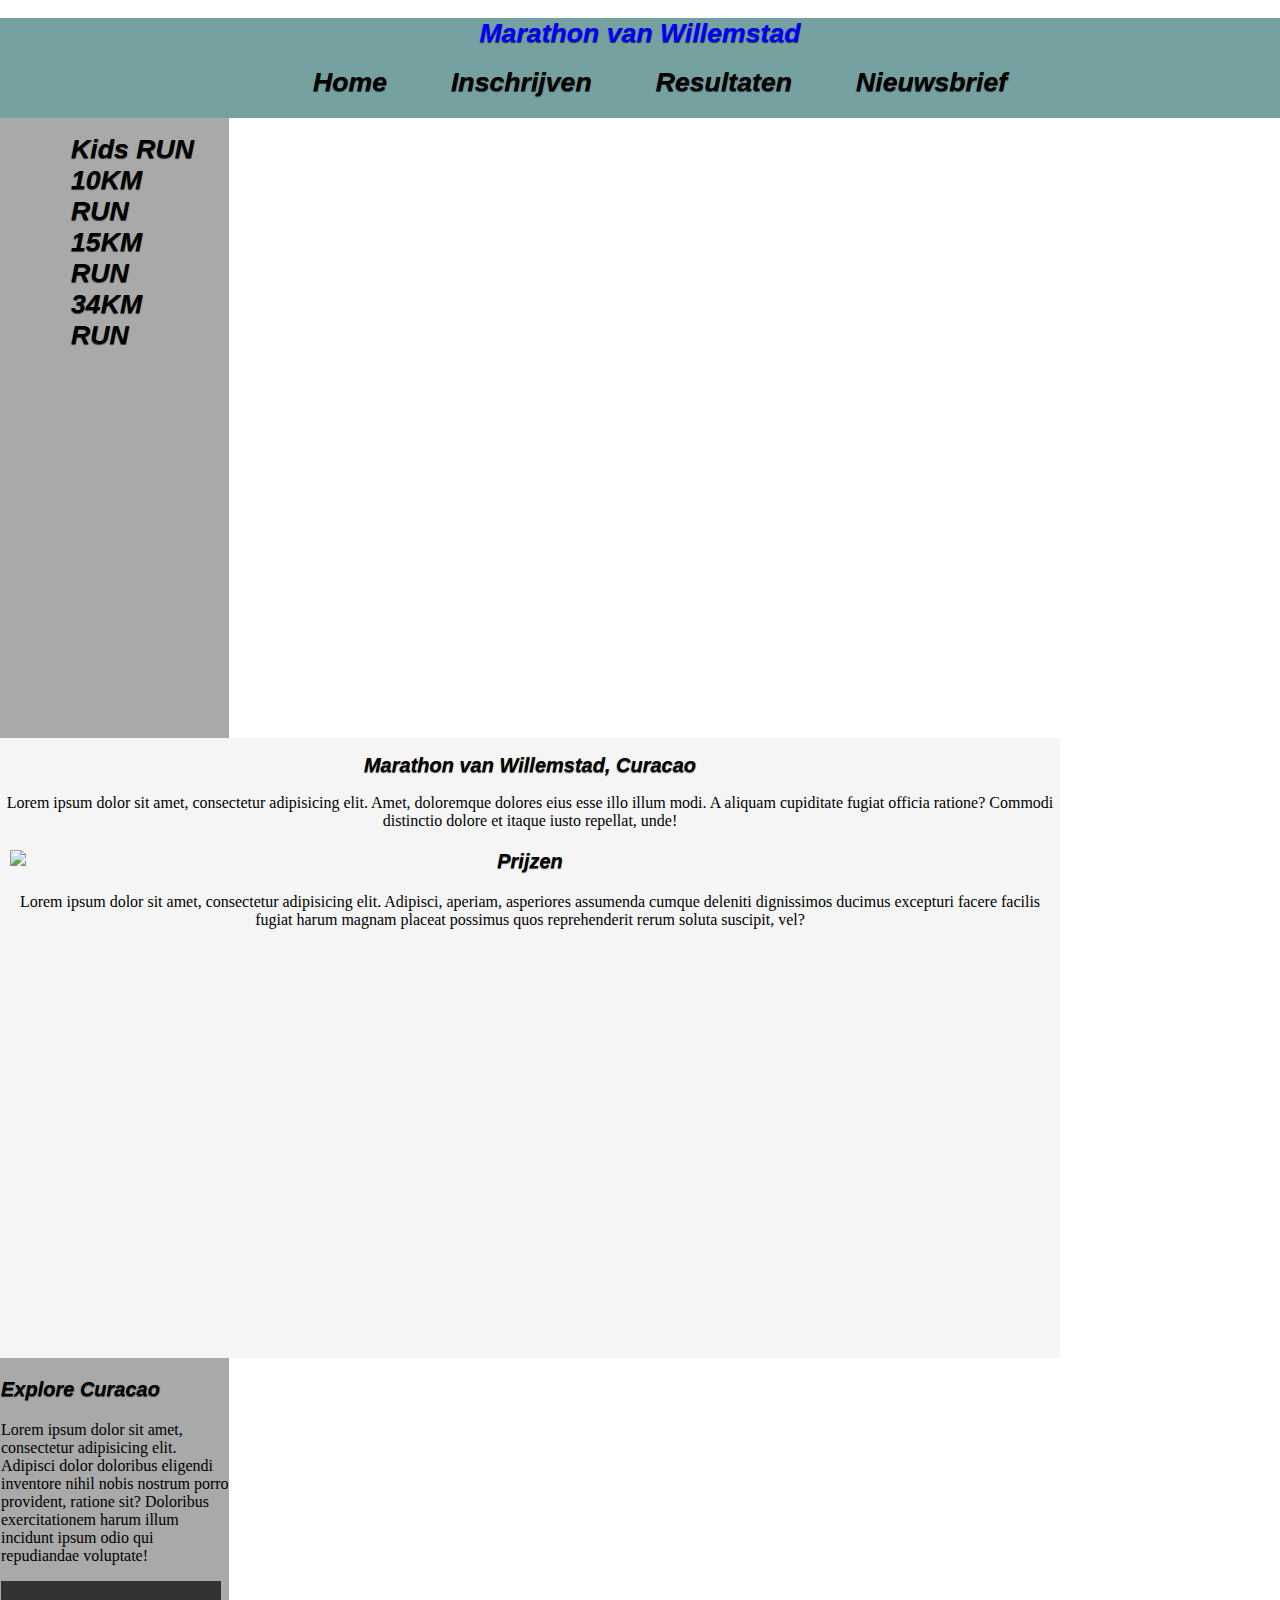
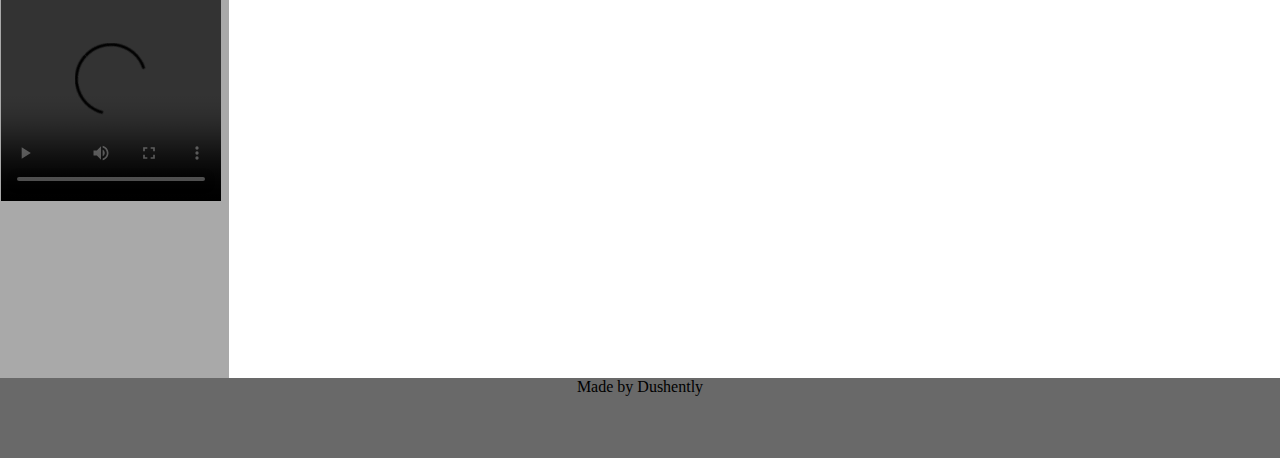
==== index (2).html @ 4010e870 "add all" ====
<!DOCTYPE html>
<html lang="en">
<head>
    <meta charset="iso-8859-11">
    <meta name="description" content="marathon amsterdam">
    <meta name="keywords" content="marathon, resultaten, inschrijven">
    <meta name="author" content="Dushently isenia">

    <title>Marathon van Amsterdam</title>
    <link rel="stylesheet" href="styles.css">
</head>
<body>
<div class="container">
    <header>
        <h1> Marathon van Willemstad</h1>
        <nav>
            <ul>
                <li><a href=" index%20(2).html">Home</a></li>
                <li><a href=" index%20(2).html">Inschrijven</a></li>
                <li><a href=" index%20(2).html">Resultaten</a></li>
                <li><a href=" index%20(2).html">Nieuwsbrief</a></li>

            </ul>
        </nav>
    </header>
    <aside>
        <nav>
            <ul>
                <li><a href="index%20(2).html">Kids RUN</a></li>
                <li><a href="index%20(2).html">10KM RUN</a></li>
                <li><a href="index%20(2).html">15KM RUN</a></li>
                <li><a href="index%20(2).html">34KM RUN</a></li>
            </ul>
        </nav>
        <div class="tix">
            <img src="../img/tix.gif" />
        </div>
    </aside>
    <main>
        <h2>Marathon van Willemstad, Curacao</h2>
        <article>
            <p>
                Lorem ipsum dolor sit amet, consectetur adipisicing elit. Amet, doloremque dolores eius esse illo illum
                modi. A
                aliquam cupiditate fugiat officia ratione? Commodi distinctio dolore et itaque iusto repellat, unde!
            </p>
            <h3>Prijzen</h3>
            <p>
                Lorem ipsum dolor sit amet, consectetur adipisicing elit. Adipisci, aperiam, asperiores assumenda cumque
                deleniti dignissimos ducimus excepturi facere facilis fugiat harum magnam placeat possimus quos
                reprehenderit
                rerum soluta suscipit, vel?
            </p>
        </article>
    </main>
    <aside>
        <h3> Explore Curacao</h3>
        <p>
            Lorem ipsum dolor sit amet, consectetur adipisicing elit. Adipisci dolor doloribus eligendi inventore nihil
            nobis nostrum porro provident, ratione sit? Doloribus exercitationem harum illum incidunt ipsum odio qui
            repudiandae voluptate!
        </p>
        <video class="video" controls>
            <source src="filmpje.mp4" type="video/mp4">
        </video>
    </aside>
    <footer>
        Made by Dushently
    </footer>
</div>
</body>
</html>
---- styles.css ----
body {
    margin: auto;

}

.container {
    width: auto;

}

header {
    background-color: #75A1A0;
    margin: 0 auto;
    height: 100px;
    text-align: center;
}

main {
    background-color: whitesmoke;
    width: 1060px;
    height: 620px;
    display: inline-block;
    float: left;
    text-align: center;
    margin: 0 auto;
}

aside {
    display: inline-block;
    width: 228px;
    float: left;
    height: 620px;
    background-color: darkgray;
    padding-left:1px;
}

footer {
    background-color: dimgray;
    height: 80px;
    margin: 0 auto;
    text-align: center;
    clear: both
}

h1 {
    text-decoration-style: solid;
    font-family: 'century gothic', Verdana, Geneva, sans-serif;
    font-size: 20pt;
    font-weight: bold;
    text-decoration: none;
    text-shadow: 0 1px 1px rgba(0, 0, 0, 0.70);
    font-style: oblique;
    color: blue;
}

h2 {
    text-decoration-style: solid;
    font-family: 'century gothic', Verdana, Geneva, sans-serif;
    font-size: 15pt;
    font-weight: bold;
    text-decoration: none;
    text-shadow: 0 1px 1px rgba(0, 0, 0, 0.70);
    font-style: oblique;
    color: black;
}

h3 {
    text-decoration-style: solid;
    font-family: 'century gothic', Verdana, Geneva, sans-serif;
    font-size: 15pt;
    font-weight: bold;
    text-decoration: none;
    text-shadow: 0 1px 1px rgba(0, 0, 0, 0.70);
    font-style: oblique;
    color: black;
}

nav ul li {
    padding: 0 30px;
    list-style-type: none;
    margin: 0 auto;
    display: inline-block;
}

nav ul li a {
    font-size: 20pt;
    font-weight: bold;
    text-decoration: none;
    text-shadow: 0 1px 1px rgba(0, 0, 0, 0.70);
    font-style: oblique;
    font-family: 'Century Schoolbook', Verdana, Geneva, sans-serif;
    color: black;
    -webkit-border-radius: 6px;
    -moz-border-radius: 6px;
    border-radius: 6px;
    -webkit-transition: all 1.0s ease-in-out;
    -moz-transition: all 1.0s ease-in-out;
    -o-transition: all 1.0s ease-in-out;
    transition: all 1.0s ease-in-out;
}

nav ul li a:hover,
nav ul li a:focus {
    color: #75A1A0;
    background-color: transparent;
}

p {
    font-style: inherit;
}

.video {
    width: 220px;
    height: 220px;
}

.tix {
    position: absolute;
    left: 10px;
    bottom: 30px;
}
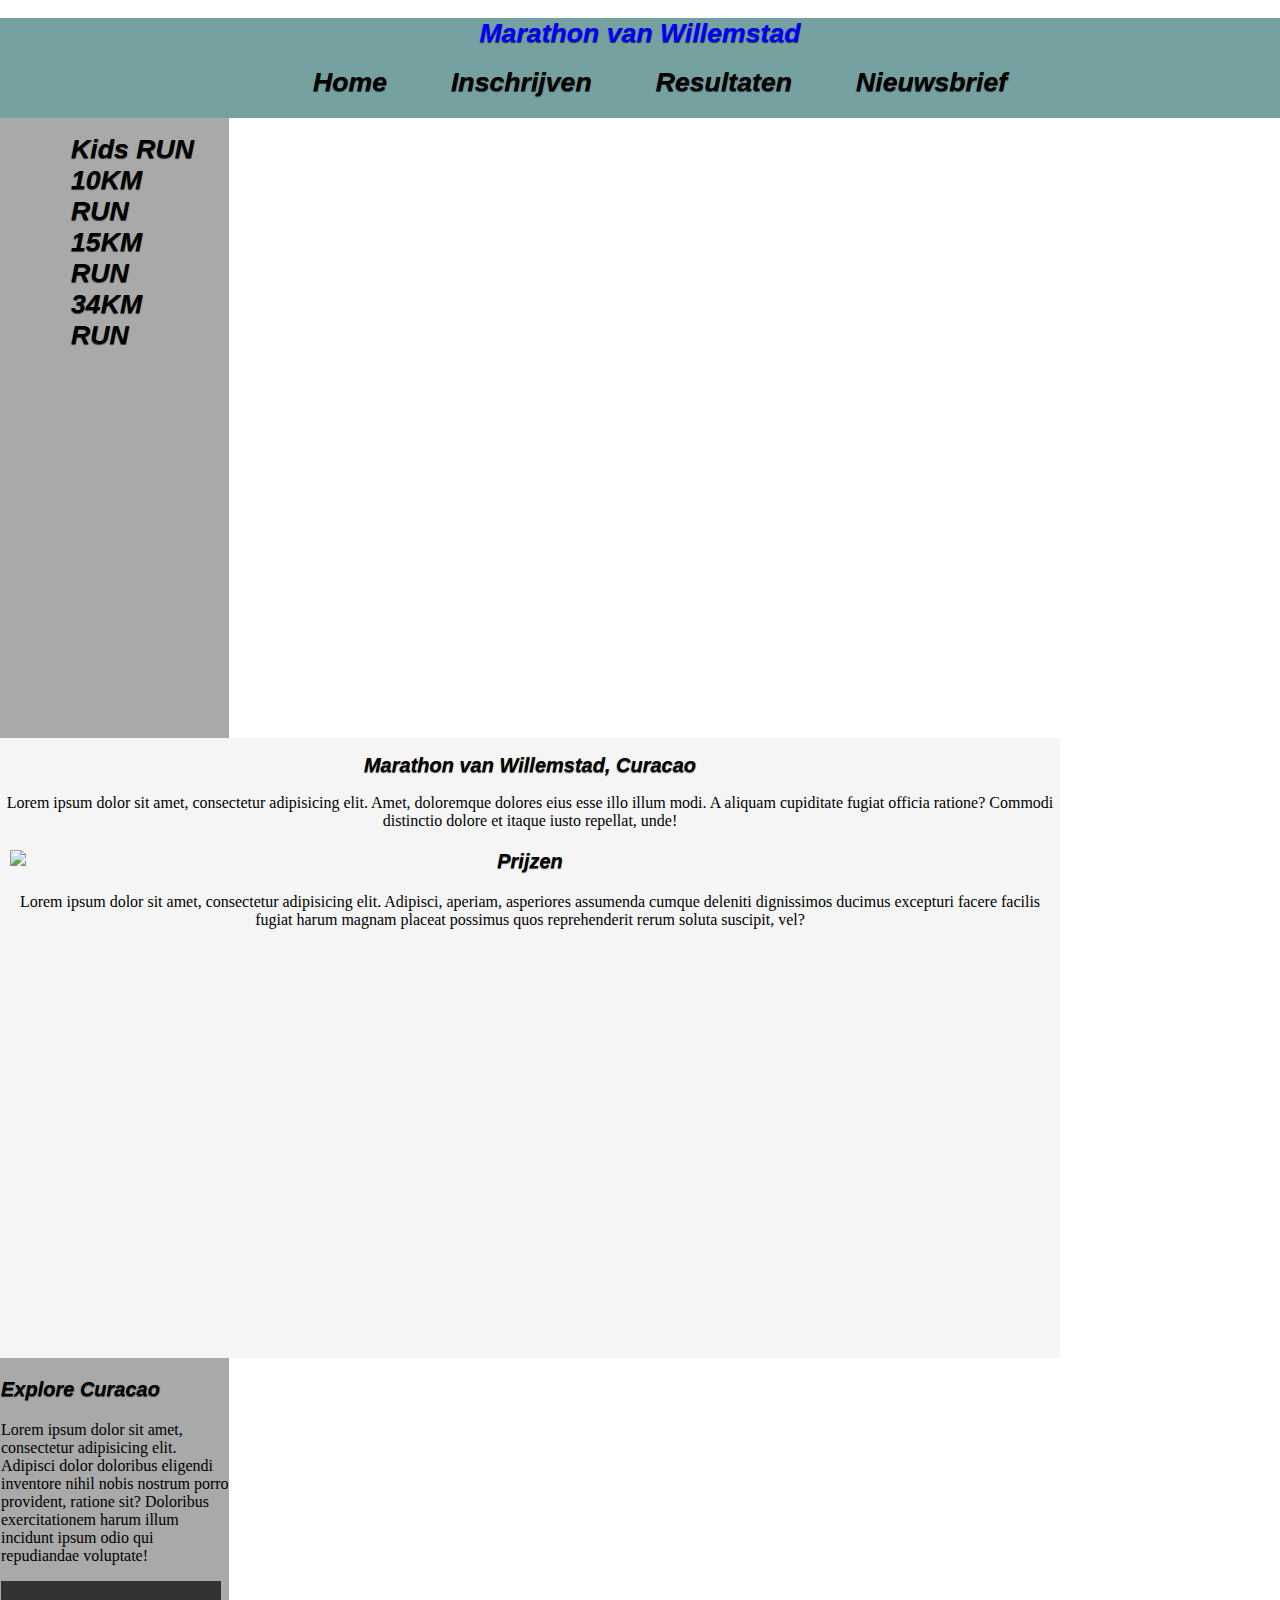
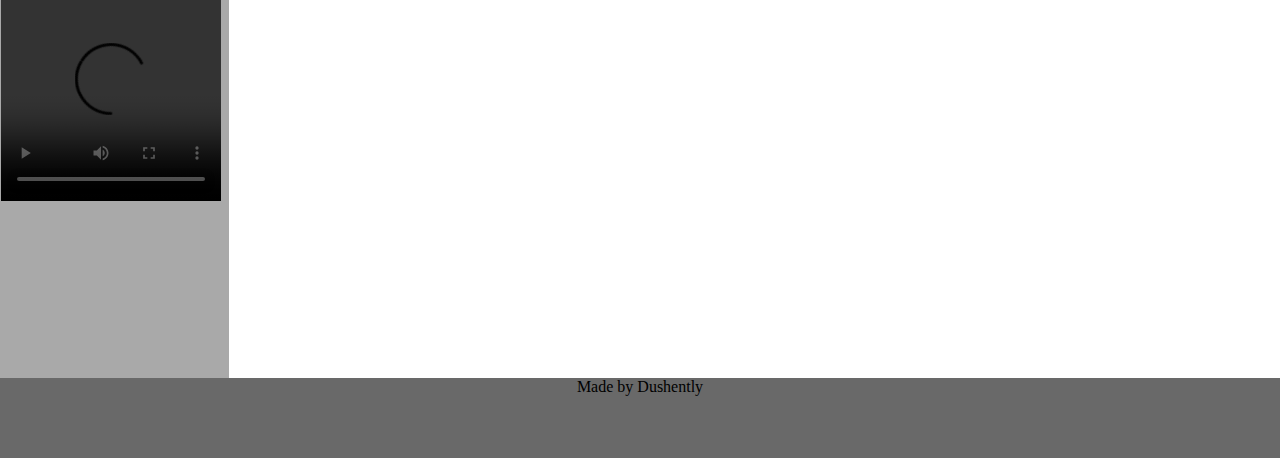
==== commit fe0fe156: "Add files via upload" ====
--- a/index (2).html
+++ b/index (2).html
@@ -1,72 +1,72 @@
-<!DOCTYPE html>
-<html lang="en">
-<head>
-    <meta charset="iso-8859-11">
-    <meta name="description" content="marathon amsterdam">
-    <meta name="keywords" content="marathon, resultaten, inschrijven">
-    <meta name="author" content="Dushently isenia">
-
-    <title>Marathon van Amsterdam</title>
-    <link rel="stylesheet" href="styles.css">
-</head>
-<body>
-<div class="container">
-    <header>
-        <h1> Marathon van Willemstad</h1>
-        <nav>
-            <ul>
-                <li><a href=" index%20(2).html">Home</a></li>
-                <li><a href=" index%20(2).html">Inschrijven</a></li>
-                <li><a href=" index%20(2).html">Resultaten</a></li>
-                <li><a href=" index%20(2).html">Nieuwsbrief</a></li>
-
-            </ul>
-        </nav>
-    </header>
-    <aside>
-        <nav>
-            <ul>
-                <li><a href="index%20(2).html">Kids RUN</a></li>
-                <li><a href="index%20(2).html">10KM RUN</a></li>
-                <li><a href="index%20(2).html">15KM RUN</a></li>
-                <li><a href="index%20(2).html">34KM RUN</a></li>
-            </ul>
-        </nav>
-        <div class="tix">
-            <img src="../img/tix.gif" />
-        </div>
-    </aside>
-    <main>
-        <h2>Marathon van Willemstad, Curacao</h2>
-        <article>
-            <p>
-                Lorem ipsum dolor sit amet, consectetur adipisicing elit. Amet, doloremque dolores eius esse illo illum
-                modi. A
-                aliquam cupiditate fugiat officia ratione? Commodi distinctio dolore et itaque iusto repellat, unde!
-            </p>
-            <h3>Prijzen</h3>
-            <p>
-                Lorem ipsum dolor sit amet, consectetur adipisicing elit. Adipisci, aperiam, asperiores assumenda cumque
-                deleniti dignissimos ducimus excepturi facere facilis fugiat harum magnam placeat possimus quos
-                reprehenderit
-                rerum soluta suscipit, vel?
-            </p>
-        </article>
-    </main>
-    <aside>
-        <h3> Explore Curacao</h3>
-        <p>
-            Lorem ipsum dolor sit amet, consectetur adipisicing elit. Adipisci dolor doloribus eligendi inventore nihil
-            nobis nostrum porro provident, ratione sit? Doloribus exercitationem harum illum incidunt ipsum odio qui
-            repudiandae voluptate!
-        </p>
-        <video class="video" controls>
-            <source src="filmpje.mp4" type="video/mp4">
-        </video>
-    </aside>
-    <footer>
-        Made by Dushently
-    </footer>
-</div>
-</body>
+<!DOCTYPE html>
+<html lang="en">
+<head>
+    <meta charset="iso-8859-11">
+    <meta name="description" content="marathon amsterdam">
+    <meta name="keywords" content="marathon, resultaten, inschrijven">
+    <meta name="author" content="Dushently isenia">
+
+    <title>Marathon van Amsterdam</title>
+    <link rel="stylesheet" href="styles.css">
+</head>
+<body>
+<div class="container">
+    <header>
+        <h1> Marathon van Willemstad</h1>
+        <nav>
+            <ul>
+                <li><a href=" index%20(2).html">Home</a></li>
+                <li><a href=" index%20(2).html">Inschrijven</a></li>
+                <li><a href=" index%20(2).html">Resultaten</a></li>
+                <li><a href=" index%20(2).html">Nieuwsbrief</a></li>
+
+            </ul>
+        </nav>
+    </header>
+    <aside>
+        <nav>
+            <ul>
+                <li><a href="index%20(2).html">Kids RUN</a></li>
+                <li><a href="index%20(2).html">10KM RUN</a></li>
+                <li><a href="index%20(2).html">15KM RUN</a></li>
+                <li><a href="index%20(2).html">34KM RUN</a></li>
+            </ul>
+        </nav>
+        <div class="tix">
+            <img src="../img/tix.gif" />
+        </div>
+    </aside>
+    <main>
+        <h2>Marathon van Willemstad, Curacao</h2>
+        <article>
+            <p>
+                Lorem ipsum dolor sit amet, consectetur adipisicing elit. Amet, doloremque dolores eius esse illo illum
+                modi. A
+                aliquam cupiditate fugiat officia ratione? Commodi distinctio dolore et itaque iusto repellat, unde!
+            </p>
+            <h3>Prijzen</h3>
+            <p>
+                Lorem ipsum dolor sit amet, consectetur adipisicing elit. Adipisci, aperiam, asperiores assumenda cumque
+                deleniti dignissimos ducimus excepturi facere facilis fugiat harum magnam placeat possimus quos
+                reprehenderit
+                rerum soluta suscipit, vel?
+            </p>
+        </article>
+    </main>
+    <aside>
+        <h3> Explore Curacao</h3>
+        <p>
+            Lorem ipsum dolor sit amet, consectetur adipisicing elit. Adipisci dolor doloribus eligendi inventore nihil
+            nobis nostrum porro provident, ratione sit? Doloribus exercitationem harum illum incidunt ipsum odio qui
+            repudiandae voluptate!
+        </p>
+        <video class="video" controls>
+            <source src="filmpje.mp4" type="video/mp4">
+        </video>
+    </aside>
+    <footer>
+        Made by Dushently
+    </footer>
+</div>
+</body>
 </html>--- a/styles.css
+++ b/styles.css
@@ -1,121 +1,121 @@
-body {
-    margin: auto;
-
-}
-
-.container {
-    width: auto;
-
-}
-
-header {
-    background-color: #75A1A0;
-    margin: 0 auto;
-    height: 100px;
-    text-align: center;
-}
-
-main {
-    background-color: whitesmoke;
-    width: 1060px;
-    height: 620px;
-    display: inline-block;
-    float: left;
-    text-align: center;
-    margin: 0 auto;
-}
-
-aside {
-    display: inline-block;
-    width: 228px;
-    float: left;
-    height: 620px;
-    background-color: darkgray;
-    padding-left:1px;
-}
-
-footer {
-    background-color: dimgray;
-    height: 80px;
-    margin: 0 auto;
-    text-align: center;
-    clear: both
-}
-
-h1 {
-    text-decoration-style: solid;
-    font-family: 'century gothic', Verdana, Geneva, sans-serif;
-    font-size: 20pt;
-    font-weight: bold;
-    text-decoration: none;
-    text-shadow: 0 1px 1px rgba(0, 0, 0, 0.70);
-    font-style: oblique;
-    color: blue;
-}
-
-h2 {
-    text-decoration-style: solid;
-    font-family: 'century gothic', Verdana, Geneva, sans-serif;
-    font-size: 15pt;
-    font-weight: bold;
-    text-decoration: none;
-    text-shadow: 0 1px 1px rgba(0, 0, 0, 0.70);
-    font-style: oblique;
-    color: black;
-}
-
-h3 {
-    text-decoration-style: solid;
-    font-family: 'century gothic', Verdana, Geneva, sans-serif;
-    font-size: 15pt;
-    font-weight: bold;
-    text-decoration: none;
-    text-shadow: 0 1px 1px rgba(0, 0, 0, 0.70);
-    font-style: oblique;
-    color: black;
-}
-
-nav ul li {
-    padding: 0 30px;
-    list-style-type: none;
-    margin: 0 auto;
-    display: inline-block;
-}
-
-nav ul li a {
-    font-size: 20pt;
-    font-weight: bold;
-    text-decoration: none;
-    text-shadow: 0 1px 1px rgba(0, 0, 0, 0.70);
-    font-style: oblique;
-    font-family: 'Century Schoolbook', Verdana, Geneva, sans-serif;
-    color: black;
-    -webkit-border-radius: 6px;
-    -moz-border-radius: 6px;
-    border-radius: 6px;
-    -webkit-transition: all 1.0s ease-in-out;
-    -moz-transition: all 1.0s ease-in-out;
-    -o-transition: all 1.0s ease-in-out;
-    transition: all 1.0s ease-in-out;
-}
-
-nav ul li a:hover,
-nav ul li a:focus {
-    color: #75A1A0;
-    background-color: transparent;
-}
-
-p {
-    font-style: inherit;
-}
-
-.video {
-    width: 220px;
-    height: 220px;
-}
-
-.tix {
-    position: absolute;
-    left: 10px;
-    bottom: 30px;
+body {
+    margin: auto;
+
+}
+
+.container {
+    width: auto;
+
+}
+
+header {
+    background-color: #75A1A0;
+    margin: 0 auto;
+    height: 100px;
+    text-align: center;
+}
+
+main {
+    background-color: whitesmoke;
+    width: 1060px;
+    height: 620px;
+    display: inline-block;
+    float: left;
+    text-align: center;
+    margin: 0 auto;
+}
+
+aside {
+    display: inline-block;
+    width: 228px;
+    float: left;
+    height: 620px;
+    background-color: darkgray;
+    padding-left:1px;
+}
+
+footer {
+    background-color: dimgray;
+    height: 80px;
+    margin: 0 auto;
+    text-align: center;
+    clear: both
+}
+
+h1 {
+    text-decoration-style: solid;
+    font-family: 'century gothic', Verdana, Geneva, sans-serif;
+    font-size: 20pt;
+    font-weight: bold;
+    text-decoration: none;
+    text-shadow: 0 1px 1px rgba(0, 0, 0, 0.70);
+    font-style: oblique;
+    color: blue;
+}
+
+h2 {
+    text-decoration-style: solid;
+    font-family: 'century gothic', Verdana, Geneva, sans-serif;
+    font-size: 15pt;
+    font-weight: bold;
+    text-decoration: none;
+    text-shadow: 0 1px 1px rgba(0, 0, 0, 0.70);
+    font-style: oblique;
+    color: black;
+}
+
+h3 {
+    text-decoration-style: solid;
+    font-family: 'century gothic', Verdana, Geneva, sans-serif;
+    font-size: 15pt;
+    font-weight: bold;
+    text-decoration: none;
+    text-shadow: 0 1px 1px rgba(0, 0, 0, 0.70);
+    font-style: oblique;
+    color: black;
+}
+
+nav ul li {
+    padding: 0 30px;
+    list-style-type: none;
+    margin: 0 auto;
+    display: inline-block;
+}
+
+nav ul li a {
+    font-size: 20pt;
+    font-weight: bold;
+    text-decoration: none;
+    text-shadow: 0 1px 1px rgba(0, 0, 0, 0.70);
+    font-style: oblique;
+    font-family: 'Century Schoolbook', Verdana, Geneva, sans-serif;
+    color: black;
+    -webkit-border-radius: 6px;
+    -moz-border-radius: 6px;
+    border-radius: 6px;
+    -webkit-transition: all 1.0s ease-in-out;
+    -moz-transition: all 1.0s ease-in-out;
+    -o-transition: all 1.0s ease-in-out;
+    transition: all 1.0s ease-in-out;
+}
+
+nav ul li a:hover,
+nav ul li a:focus {
+    color: #75A1A0;
+    background-color: transparent;
+}
+
+p {
+    font-style: inherit;
+}
+
+.video {
+    width: 220px;
+    height: 220px;
+}
+
+.tix {
+    position: absolute;
+    left: 10px;
+    bottom: 30px;
 }